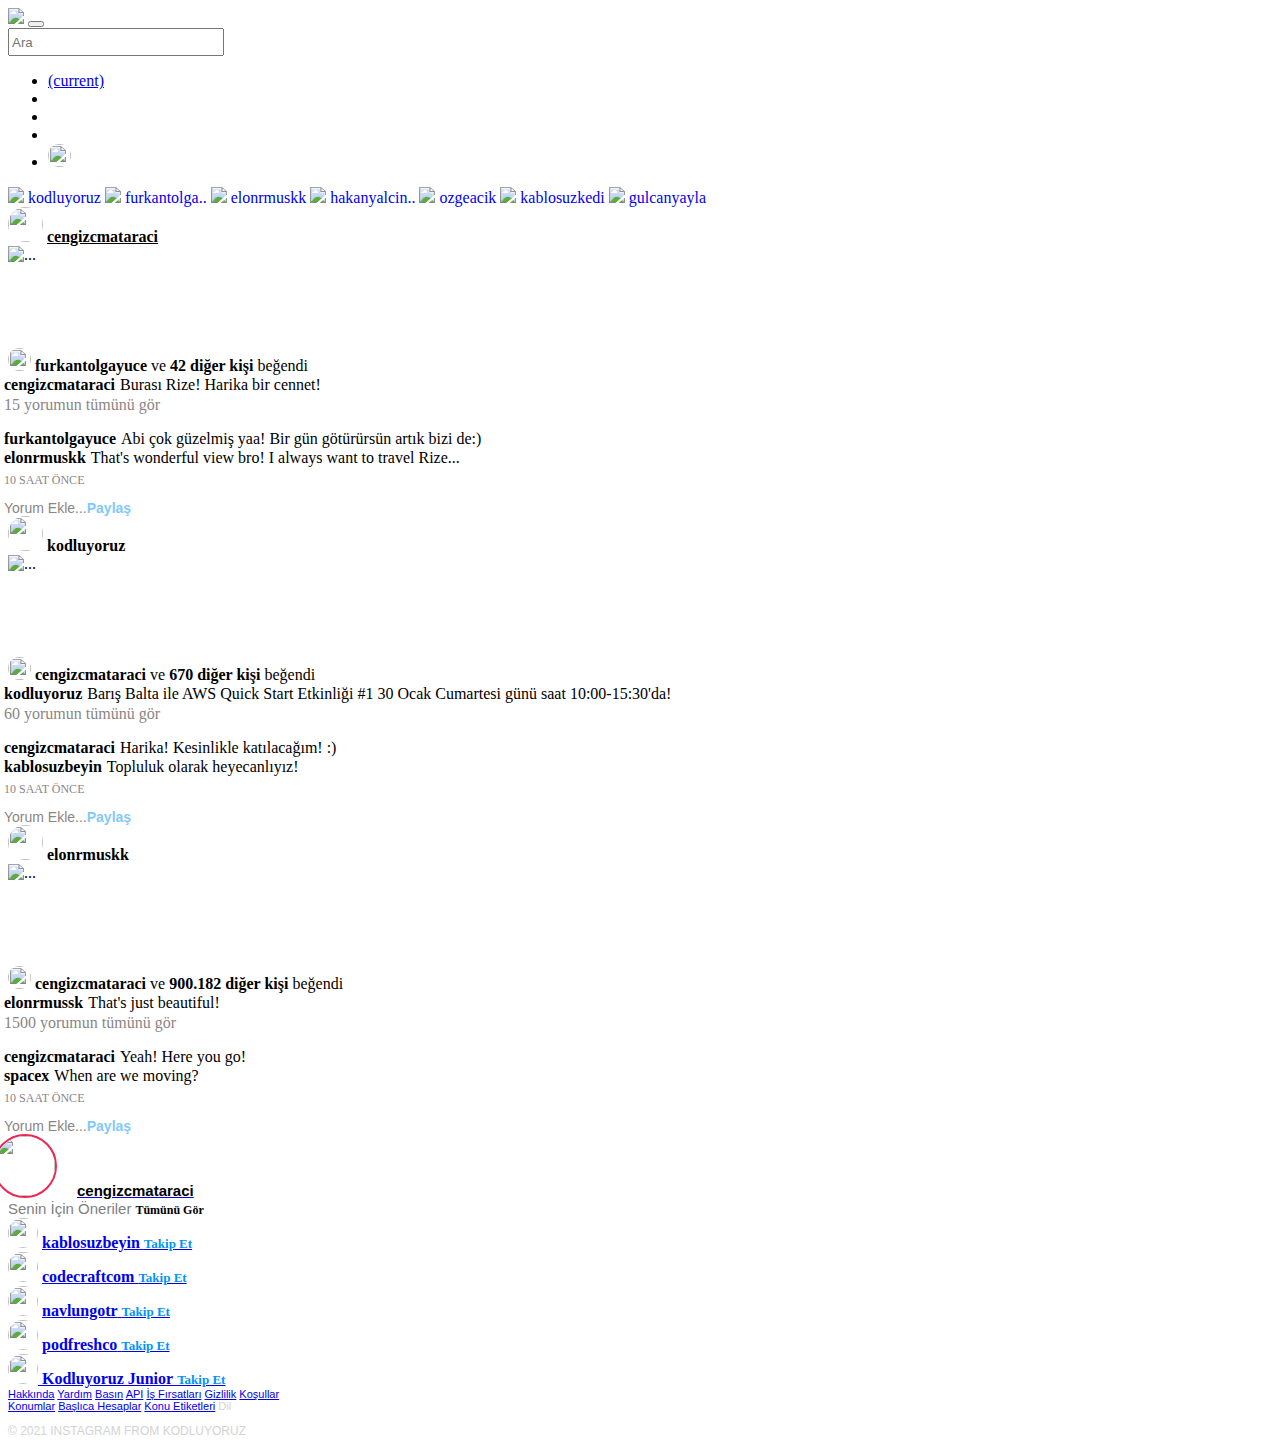
==== instagram/index.html @ 4ad9b588 "main" ====
<!DOCTYPE html>
<html lang="en">
  <head>
    <meta charset="UTF-8" />
    <meta name="viewport" content="width=device-width, initial-scale=1.0" />
    <link
      rel="stylesheet"
      href="https://cdn.jsdelivr.net/npm/bootstrap@4.5.3/dist/css/bootstrap.min.css"
      integrity="sha384-TX8t27EcRE3e/ihU7zmQxVncDAy5uIKz4rEkgIXeMed4M0jlfIDPvg6uqKI2xXr2"
      crossorigin="anonymous"
    />
    <link
      rel="stylesheet"
      href="https://use.fontawesome.com/releases/v5.15.1/css/all.css"
      integrity="sha384-vp86vTRFVJgpjF9jiIGPEEqYqlDwgyBgEF109VFjmqGmIY/Y4HV4d3Gp2irVfcrp"
      crossorigin="anonymous"
    />
    <link rel="stylesheet" href="/instagramclone/css/style.css" />
    <title>Instagram</title>
  </head>
  <body>
    <nav
      class="navbar navbar-expand-sm navbar-light border"
    >
      <div class="logo">
            <a class="navbar-brand" href="#"
              ><img
                src="https://www.instagram.com/static/images/web/mobile_nav_type_logo.png/735145cfe0a4.png"
            /></a>
            <button
              class="navbar-toggler"
              type="button"
              data-toggle="collapse"
              data-target="#navbarSupportedContent"
              aria-controls="navbarSupportedContent"
              aria-expanded="false"
              aria-label="Toggle navigation"
            >
              <span class="navbar-toggler-icon mr-5"></span>
            </button>
          </div>
      <div class="collapse navbar-collapse">
        <form class="form-inline my-2 my-lg-0 ml-5 d-none d-sm-block">
          <input
            class="form-control mr-sm-2 empty"
            type="search"
            placeholder="Ara"
            style="font-family: Arial, FontAwesome; height: 28px; width: 216px"
            aria-label="Search"
          />
        </form>
      </div>
      <div
        class="collapse navbar-collapse"
      >
        <ul class="navbar-nav">
          <li class="nav-item active">
            <a class="nav-link" href="#"
              ><i class="fas fa-home fa-lg mr-2 d-none d-sm-block mt-1"></i>
              <span class="sr-only">(current)</span></a
            >
          </li>
          <li class="nav-item">
            <a class="nav-link" href="#"
              ><i
                class="fab fa-facebook-messenger fa-lg mr-2 mt-1"
                style="color: black"
              ></i
            ></a>
          </li>
          <li class="nav-item">
            <a class="nav-link" href="#"
              ><i class="far fa-compass fa-lg mr-2 mt-1" style="color: black"></i
            ></a>
          </li>
          <li class="nav-item">
            <a class="nav-link" href="#"
              ><i class="far fa-heart fa-lg mr-2 mt-1" style="color: black"></i
            ></a>
          </li>
          <li class="nav-item">
            <a class="nav-link" href="https://www.instagram.com/cengizcmataraci" target="_blank"
              ><img
                src="https://scontent-otp1-1.cdninstagram.com/v/t51.2885-19/s150x150/83792429_185184289374945_1047727451901263872_n.jpg?_nc_ht=scontent-otp1-1.cdninstagram.com&_nc_ohc=oor-Z1FIzvgAX-uXuhs&tp=1&oh=e92baf321c3e2e5ebf9416204da05c82&oe=602E0320"
                class="mb-2"
                style="width: 23px; height: 23px; border-radius: 50%;"
            /></a>
          </li>
        </ul>
      </div>
    </nav>

    <div class="container middlearea">
      <div class="row">
        <div class="col-6">
          <div class="card">
            <div class="card-body">
              <a href="https://www.instagram.com/kodluyoruz" style="text-decoration: none;" target="_blank">
              <img
                src="https://scontent-otp1-1.cdninstagram.com/v/t51.2885-19/s150x150/105971749_581051382486071_1053777149100084988_n.jpg?_nc_ht=scontent-otp1-1.cdninstagram.com&_nc_ohc=VMAJoeqh5IwAX_QH3Nt&tp=1&oh=3bd9dbd2532c87e350dfcfffec74f120&oe=602BAC27"
                class="storyphoto img-fluid mr-3"
              />
              <span class="storytext">kodluyoruz</span>
              </a>
              <a href="https://www.instagram.com/furkantolgayuce" style="text-decoration: none;" target="_blank">
              <img
                src="https://scontent-otp1-1.cdninstagram.com/v/t51.2885-19/s150x150/72779108_713693839133901_6123578952603664384_n.jpg?_nc_ht=scontent-otp1-1.cdninstagram.com&_nc_ohc=XqPxbR5poVwAX-ZBLnj&tp=1&oh=8ced290d281ab30c73ecab574c569f2e&oe=602E8762"
                class="storyphoto img-fluid"
              />
              <span class="storytext">furkantolga..</span>
            </a>
              <a href="https://www.instagram.com/elonrmuskk" style="text-decoration: none;" target="_blank">
              <img
                src="https://scontent-otp1-1.cdninstagram.com/v/t51.2885-19/s150x150/44329317_268583430479565_454483638147350528_n.jpg?_nc_ht=scontent-otp1-1.cdninstagram.com&_nc_ohc=nch-8fZvL_kAX-Vwc1_&tp=1&oh=834a7ad23234699addd8c447d3d754e6&oe=602E6230"
                class="storyphoto img-fluid"
              />
              <span class="storytext">elonrmuskk</span>
            </a>
              <a href="https://www.instagram.com/hakanyalcinkaya" style="text-decoration: none;" target="_blank">
              <img
                src="https://scontent-otp1-1.cdninstagram.com/v/t51.2885-19/s150x150/14032987_493625937508971_230505040_a.jpg?_nc_ht=scontent-otp1-1.cdninstagram.com&_nc_ohc=c5Y_pjOla0AAX99HkoC&tp=1&oh=00f276b589b86e96148f8bd4bc9f9d3d&oe=602DF398"
                class="storyphoto img-fluid"
              />
            <span class="storytext">hakanyalcin..</span>
            </a>
              <a href="https://www.instagram.com/ozgeacik" style="text-decoration: none;" target="_blank">
              <img
                src="https://scontent-otp1-1.cdninstagram.com/v/t51.2885-19/s150x150/119053109_669154464028736_1319092899898353971_n.jpg?_nc_ht=scontent-otp1-1.cdninstagram.com&_nc_ohc=NiXGvR0sHIUAX_K5Au0&tp=1&oh=b2dde859aadfda60ccbacefaf78214b2&oe=602D300C"
                class="storyphoto img-fluid"
              />
            <span class="storytext mr-2">ozgeacik</span>
            </a>
              <a href="https://www.instagram.com/kablosuzkedi" style="text-decoration: none;" target="_blank">
              <img
                src="https://scontent-otp1-1.cdninstagram.com/v/t51.2885-19/891383_1620336344912760_190799662_a.jpg?_nc_ht=scontent-otp1-1.cdninstagram.com&_nc_ohc=wSpwFcLtz80AX-U66oZ&oh=5be739ba968afed2145c0be933c6ffa6&oe=602ECE8C"
                class="storyphoto img-fluid"
              />
            <span class="storytext">kablosuzkedi</span>
            </a>
              <a href="https://www.instagram.com/gulcanyayla" style="text-decoration: none;" target="_blank">
              <img
                src="https://scontent-otp1-1.cdninstagram.com/v/t51.2885-19/s150x150/20066031_478409979176247_1637931957817966592_a.jpg?_nc_ht=scontent-otp1-1.cdninstagram.com&_nc_ohc=qVGZVeaAAyQAX-uPqnT&tp=1&oh=da209b286e6b9af6692a7eaab5db9fe7&oe=602C10BA"
                class="storyphoto img-fluid"
              />
                <span class="storytext">gulcanyayla</span>
            </a>
            </div>
          </div>
          <div class="card">
            <div class="card-header">
              <img
                src="https://scontent-otp1-1.cdninstagram.com/v/t51.2885-19/s150x150/83792429_185184289374945_1047727451901263872_n.jpg?_nc_ht=scontent-otp1-1.cdninstagram.com&_nc_ohc=oor-Z1FIzvgAX-uXuhs&tp=1&oh=e92baf321c3e2e5ebf9416204da05c82&oe=602E0320"
                class="mr-2"
                style="width: 35px; height: 35px; border-radius: 50%"
              />
              <span class="postuserfont"><strong><a href="https://www.instagram.com/cengizcmataraci" target="_blank" style="color: black;">cengizcmataraci</a></strong></span>
              <span class="mt-2"
                ><strong><i class="fas fa-ellipsis-h"></i></strong
              ></span>
            </div>
            <img
              src="https://blog.biletbayi.com/wp-content/uploads/2019/12/rize.jpg"
              class="card-img-top"
              alt="..."
            />
            <ul
              class="list-group list-group-horizontal mt-1"
              style="list-style-type: none;"
            >
              <li class="nav-item">
                <a class="nav-link" href="#"
                  ><i
                    class="far fa-heart fa-lg"
                    style="color: black; position: relative; font-size: 23px"
                  ></i
                ></a>
              </li>
              <li class="nav-item">
                <a class="nav-link" href="#"
                  ><i
                    class="far fa-comment fa-lg"
                    style="
                      color: black;
                      position: relative;
                      font-size: 23px;
                      margin-left: -11px;
                    "
                  ></i
                ></a>
              </li>
              <li class="nav-item">
                <a class="nav-link" href="#"
                  ><i
                    class="far fa-paper-plane fa-lg"
                    style="
                      color: black;
                      position: relative;
                      font-size: 23px;
                      margin-left: -11px;
                    "
                  ></i
                ></a>
              </li>
              <span class="">
                <li class="nav-item ml-4">
                  <a class="nav-link ml-2" href="#"
                    ><i
                      class="far fa-bookmark fa-lg"
                      style="color: black; position: relative; font-size: 23px"
                    ></i
                  ></a>
                </li>
              </span>
            </ul>
            <span>
              <img
                src="https://scontent-otp1-1.cdninstagram.com/v/t51.2885-19/s150x150/72779108_713693839133901_6123578952603664384_n.jpg?_nc_ht=scontent-otp1-1.cdninstagram.com&_nc_ohc=XqPxbR5poVwAX-ZBLnj&tp=1&oh=8ced290d281ab30c73ecab574c569f2e&oe=602E8762"
                class="mb-1 ml-3"
                style="width: 23px; height: 23px; border-radius: 50%"
              />
              <span class="postuserfont"
                ><strong>furkantolgayuce</strong> ve
                <strong>42 diğer kişi</strong> beğendi</span
              >
            </span>
            <div class="card-body" style="margin-top: -15px">
              <p class="card-text postuserfont">
                <strong style="margin-left: -4px; margin-right: 5px"
                  >cengizcmataraci</strong
                >Burası Rize! Harika bir cennet!
              </p>
              <a href="#" style="text-decoration: none"
                ><p
                  class="card-text postuserfont"
                  style="
                    margin-left: -4px;
                    margin-top: -14px;
                    color: rgb(139, 133, 133);
                  "
                >
                  15 yorumun tümünü gör
                </p></a
              >
              <p class="card-text postuserfont">
                <strong style="margin-left: -4px; margin-right: 5px"
                  >furkantolgayuce</strong
                >Abi çok güzelmiş yaa! Bir gün götürürsün artık bizi de:)
              </p>
              <p class="card-text postuserfont" style="margin-top: -15px">
                <strong style="margin-left: -4px; margin-right: 5px"
                  >elonrmuskk</strong
                >That's wonderful view bro! I always want to travel Rize...
              </p>
              <p
                class="card-text"
                style="
                  margin-top: -10px;
                  margin-left: -4px;
                  font-size: 12px;
                  color: rgb(139, 133, 133);
                "
              >
                10 SAAT ÖNCE
              </p>
            </div>
            <div
              class="card-footer"
              style="
                color: rgb(139, 133, 133);
                font-family: -apple-system, BlinkMacSystemFont, 'Segoe UI',
                  Roboto, Oxygen, Ubuntu, Cantarell, 'Open Sans',
                  'Helvetica Neue', sans-serif;
                font-size: 14px;
              "
            >
              <span style="margin-left: -4px">Yorum Ekle...</span
              ><span class="" style="color: #0095f6; opacity: 50%"
                ><strong>Paylaş</strong></span
              >
            </div>
          </div>
          <div class="card">
            <div class="card-header">
              <img
                src="https://scontent-otp1-1.cdninstagram.com/v/t51.2885-19/s150x150/105971749_581051382486071_1053777149100084988_n.jpg?_nc_ht=scontent-otp1-1.cdninstagram.com&_nc_ohc=VMAJoeqh5IwAX_QH3Nt&tp=1&oh=3bd9dbd2532c87e350dfcfffec74f120&oe=602BAC27"
                class="mr-2"
                style="width: 35px; height: 35px; border-radius: 50%"
              />
              <span class="postuserfont"><strong>kodluyoruz</strong></span>
              <span class="mt-2"
                ><strong><i class="fas fa-ellipsis-h"></i></strong
              ></span>
            </div>
            <img
              src="https://pbs.twimg.com/media/Erx2B2bXAAEy7gO.jpg"
              class="card-img-top"
              alt="..."
            />
            <ul
              class="list-group list-group-horizontal mt-1"
              style="list-style-type: none;"
            >
              <li class="nav-item">
                <a class="nav-link" href="#"
                  ><i
                    class="far fa-heart fa-lg"
                    style="color: black; position: relative; font-size: 23px"
                  ></i
                ></a>
              </li>
              <li class="nav-item">
                <a class="nav-link" href="#"
                  ><i
                    class="far fa-comment fa-lg"
                    style="
                      color: black;
                      position: relative;
                      font-size: 23px;
                      margin-left: -11px;
                    "
                  ></i
                ></a>
              </li>
              <li class="nav-item">
                <a class="nav-link" href="#"
                  ><i
                    class="far fa-paper-plane fa-lg"
                    style="
                      color: black;
                      position: relative;
                      font-size: 23px;
                      margin-left: -11px;
                    "
                  ></i
                ></a>
              </li>
              <span class="">
                <li class="nav-item ml-4">
                  <a class="nav-link ml-2" href="#"
                    ><i
                      class="far fa-bookmark fa-lg"
                      style="color: black; position: relative; font-size: 23px"
                    ></i
                  ></a>
                </li>
              </span>
            </ul>
            <span>
              <img
                src="https://scontent-otp1-1.cdninstagram.com/v/t51.2885-19/s150x150/83792429_185184289374945_1047727451901263872_n.jpg?_nc_ht=scontent-otp1-1.cdninstagram.com&_nc_ohc=oor-Z1FIzvgAX-uXuhs&tp=1&oh=e92baf321c3e2e5ebf9416204da05c82&oe=602E0320"
                class="mb-1 ml-3"
                style="width: 23px; height: 23px; border-radius: 50%"
              />
              <span class="postuserfont"
                ><strong>cengizcmataraci</strong> ve
                <strong>670 diğer kişi</strong> beğendi</span
              >
            </span>
            <div class="card-body" style="margin-top: -15px">
              <p class="card-text postuserfont">
                <strong style="margin-left: -4px; margin-right: 5px"
                  >kodluyoruz</strong
                >Barış Balta ile AWS Quick Start Etkinliği #1 30 Ocak Cumartesi günü saat 10:00-15:30'da!
              </p>
              <a href="#" style="text-decoration: none"
                ><p
                  class="card-text postuserfont"
                  style="
                    margin-left: -4px;
                    margin-top: -14px;
                    color: rgb(139, 133, 133);
                  "
                >
                  60 yorumun tümünü gör
                </p></a
              >
              <p class="card-text postuserfont">
                <strong style="margin-left: -4px; margin-right: 5px"
                  >cengizcmataraci</strong
                >Harika! Kesinlikle katılacağım! :)
              </p>
              <p class="card-text postuserfont" style="margin-top: -15px">
                <strong style="margin-left: -4px; margin-right: 5px"
                  >kablosuzbeyin</strong
                >Topluluk olarak heyecanlıyız!
              </p>
              <p
                class="card-text"
                style="
                  margin-top: -10px;
                  margin-left: -4px;
                  font-size: 12px;
                  color: rgb(139, 133, 133);
                "
              >
                10 SAAT ÖNCE
              </p>
            </div>
            <div
              class="card-footer"
              style="
                color: rgb(139, 133, 133);
                font-family: -apple-system, BlinkMacSystemFont, 'Segoe UI',
                  Roboto, Oxygen, Ubuntu, Cantarell, 'Open Sans',
                  'Helvetica Neue', sans-serif;
                font-size: 14px;
              "
            >
              <span style="margin-left: -4px">Yorum Ekle...</span
              ><span class="" style="color: #0095f6; opacity: 50%"
                ><strong>Paylaş</strong></span
              >
            </div>
          </div>
          <div class="card mb-3">
            <div class="card-header">
              <img
                src="https://scontent-otp1-1.cdninstagram.com/v/t51.2885-19/s150x150/44329317_268583430479565_454483638147350528_n.jpg?_nc_ht=scontent-otp1-1.cdninstagram.com&_nc_ohc=nch-8fZvL_kAX-Vwc1_&tp=1&oh=834a7ad23234699addd8c447d3d754e6&oe=602E6230"
                class="mr-2"
                style="width: 35px; height: 35px; border-radius: 50%"
              />
              <span class="postuserfont"><strong>elonrmuskk</strong></span>
              <span class="mt-2"
                ><strong><i class="fas fa-ellipsis-h"></i></strong
              ></span>
            </div>
            <img
              src="https://i.insider.com/5f1b201a5af6cc7e1b741330?width=1136&format=jpeg"
              class="card-img-top"
              alt="..."
            />
            <ul
              class="list-group list-group-horizontal mt-1"
              style="list-style-type: none; border: 0"
            >
              <li class="nav-item">
                <a class="nav-link" href="#"
                  ><i
                    class="far fa-heart fa-lg"
                    style="color: black; position: relative; font-size: 23px"
                  ></i
                ></a>
              </li>
              <li class="nav-item">
                <a class="nav-link" href="#"
                  ><i
                    class="far fa-comment fa-lg"
                    style="
                      color: black;
                      position: relative;
                      font-size: 23px;
                      margin-left: -11px;
                    "
                  ></i
                ></a>
              </li>
              <li class="nav-item">
                <a class="nav-link" href="#"
                  ><i
                    class="far fa-paper-plane fa-lg"
                    style="
                      color: black;
                      position: relative;
                      font-size: 23px;
                      margin-left: -11px;
                    "
                  ></i
                ></a>
              </li>
              <span class="">
                <li class="nav-item ml-4">
                  <a class="nav-link ml-2" href="#"
                    ><i
                      class="far fa-bookmark fa-lg"
                      style="color: black; position: relative; font-size: 23px"
                    ></i
                  ></a>
                </li>
              </span>
            </ul>
            <span>
              <img
                src="https://scontent-otp1-1.cdninstagram.com/v/t51.2885-19/s150x150/83792429_185184289374945_1047727451901263872_n.jpg?_nc_ht=scontent-otp1-1.cdninstagram.com&_nc_ohc=oor-Z1FIzvgAX-uXuhs&tp=1&oh=e92baf321c3e2e5ebf9416204da05c82&oe=602E0320"
                class="mb-1 ml-3"
                style="width: 23px; height: 23px; border-radius: 50%"
              />
              <span class="postuserfont"
                ><strong>cengizcmataraci</strong> ve
                <strong>900.182 diğer kişi</strong> beğendi</span
              >
            </span>
            <div class="card-body" style="margin-top: -15px">
              <p class="card-text postuserfont">
                <strong style="margin-left: -4px; margin-right: 5px"
                  >elonrmussk</strong
                >That's just beautiful!
              </p>
              <a href="#" style="text-decoration: none"
                ><p
                  class="card-text postuserfont"
                  style="
                    margin-left: -4px;
                    margin-top: -14px;
                    color: rgb(139, 133, 133);
                  "
                >
                  1500 yorumun tümünü gör
                </p></a
              >
              <p class="card-text postuserfont">
                <strong style="margin-left: -4px; margin-right: 5px"
                  >cengizcmataraci</strong
                >Yeah! Here you go!
              </p>
              <p class="card-text postuserfont" style="margin-top: -15px">
                <strong style="margin-left: -4px; margin-right: 5px"
                  >spacex</strong
                >When are we moving?
              </p>
              <p
                class="card-text"
                style="
                  margin-top: -10px;
                  margin-left: -4px;
                  font-size: 12px;
                  color: rgb(139, 133, 133);
                "
              >
                10 SAAT ÖNCE
              </p>
            </div>
            <div
              class="card-footer"
              style="
                color: rgb(139, 133, 133);
                font-family: -apple-system, BlinkMacSystemFont, 'Segoe UI',
                  Roboto, Oxygen, Ubuntu, Cantarell, 'Open Sans',
                  'Helvetica Neue', sans-serif;
                font-size: 14px;
              "
            >
              <span style="margin-left: -4px">Yorum Ekle...</span
              ><span class="" style="color: #0095f6; opacity: 50%"
                ><strong>Paylaş</strong></span
              >
            </div>
          </div>
        </div>
        <div class="col-3">
          <div
            class="card col-xs-12 rightpanel"
            id="sticky-sidebar"
            style="width: 18rem"
          >
            <div class="card-body d-flex" >
              <div>
                <a class="nav-link" href="#"
                  >
                  <span>
                  <img
                    src="https://scontent-otp1-1.cdninstagram.com/v/t51.2885-19/s150x150/83792429_185184289374945_1047727451901263872_n.jpg?_nc_ht=scontent-otp1-1.cdninstagram.com&_nc_ohc=oor-Z1FIzvgAX-uXuhs&tp=1&oh=e92baf321c3e2e5ebf9416204da05c82&oe=602E0320"
                    class=""
                    style="
                      width: 60px;
                      height: 60px;
                      border-radius: 50%;
                      border: 2px solid rgb(238, 39, 82);
                      margin-left: -15px;
                    "
                  /><span
                    class=""
                    style="
                      font-family: -apple-system, BlinkMacSystemFont, 'Segoe UI',
                        Roboto, Oxygen, Ubuntu, Cantarell, 'Open Sans',
                        'Helvetica Neue', sans-serif;
                      font-size: 15px;
                      color: black;
                      margin-left: 20px;
                    "
                    ><strong>cengizcmataraci</strong>
                    </span>
                  </span>
                </a>
                <div class="mt-2">
                  <span
                    class="mt-5"
                    style="
                      font-family: 'Segoe UI', Tahoma, Geneva, Verdana,
                        sans-serif;
                      font-size: 15px;
                      color: gray;
                    "
                    >Senin İçin Öneriler</span
                  >
                  <span
                    class="postuserfont mt-1"
                    style="font-size: 12px"
                    ><strong>Tümünü Gör</strong></span
                  >
                </div>
                <div class="mt-2 ml-2">
                  <div>
                    <span
                      ><img
                        src="https://scontent-otp1-1.cdninstagram.com/v/t51.2885-19/s150x150/136764073_2862337494054607_1355990075667286005_n.jpg?_nc_ht=scontent-otp1-1.cdninstagram.com&_nc_ohc=3MHMOXdKP6cAX-WCyqg&tp=1&oh=ac33152da872b66e414b29d07b6c35ff&oe=602ED931"
                        style="width: 30px; height: 30px; border-radius: 50%"
                      />
                    </span>
                    <a href="https://www.instagram.com/kablosuzbeyin" target="_blank">
                    <span class="postuserfont ml-2 mt-1"
                      ><strong>kablosuzbeyin</strong></span
                    >
                    <span
                      class="postuserfont"
                      style="font-size: 13px; color: #0095f6; margin-top: 5px"
                      ><strong>Takip Et</strong></span
                    >
                    </a>
                  </div>
                  <div class="mt-3">
                    <span
                      ><img
                        src="https://scontent-otp1-1.cdninstagram.com/v/t51.2885-19/s150x150/135278730_818218959037021_4706682874061565439_n.jpg?_nc_ht=scontent-otp1-1.cdninstagram.com&_nc_ohc=ZcMoHQ8jKZgAX88HPLQ&tp=1&oh=2023068e1dfea5cccffd10bffecca9c4&oe=602F5808"
                        style="width: 30px; height: 30px; border-radius: 50%"
                      />
                    </span>
                    <a href="https://www.instagram.com/codecraftcom" target="_blank">
                    <span class="postuserfont ml-2 mt-1"
                      ><strong>codecraftcom </strong></span
                    >
                    <span
                      class="postuserfont"
                      style="font-size: 13px; color: #0095f6; margin-top: 5px"
                      ><strong>Takip Et</strong></span
                    >
                    </a>
                  </div>
                  <div class="mt-3">
                    <span
                      ><img
                        src="https://scontent-otp1-1.cdninstagram.com/v/t51.2885-19/s150x150/31495253_240585426490915_5836624022825074688_n.jpg?_nc_ht=scontent-otp1-1.cdninstagram.com&_nc_ohc=cPDm1HkyR00AX853Kwb&tp=1&oh=c8165bf46f38be25d28883123c419772&oe=602D147C"
                        style="width: 30px; height: 30px; border-radius: 50%"
                      />
                    </span>
                    <a href="https://www.instagram.com/navlungotr" target="_blank">
                    <span class="postuserfont ml-2 mt-1"
                      ><strong>navlungotr</strong></span
                    >
                    <span
                      class="postuserfont"
                      style="font-size: 13px; color: #0095f6; margin-top: 5px"
                      ><strong>Takip Et</strong></span
                    >
                    </a>
                  </div>
                  <div class="mt-3">
                    <span
                      ><img
                        src="https://scontent-otp1-1.cdninstagram.com/v/t51.2885-19/s150x150/94766381_265471701511060_6041416400029876224_n.jpg?_nc_ht=scontent-otp1-1.cdninstagram.com&_nc_ohc=mQMQvy2AF8QAX887wrH&tp=1&oh=4670ba101eddc6e0f54b15f53b432ff5&oe=602F5C23"
                        style="width: 30px; height: 30px; border-radius: 50%"
                      />
                    </span>
                    <a href="https://www.instagram.com/podfreshco" target="_blank">
                    <span class="postuserfont ml-2 mt-1"
                      ><strong>podfreshco</strong></span
                    >
                    <span
                      class="postuserfont"
                      style="font-size: 13px; color: #0095f6; margin-top: 5px"
                      ><strong>Takip Et</strong></span
                    >
                  </div>
                  <div class="mt-3">
                    <span
                      ><img
                        src="https://scontent-otp1-1.cdninstagram.com/v/t51.2885-19/s150x150/121780232_471629500408445_1284251206825421967_n.jpg?_nc_ht=scontent-otp1-1.cdninstagram.com&_nc_ohc=pF5Lhq2mP3gAX_M_HUg&tp=1&oh=84447ff663f0e15901cf8b446bb9fa18&oe=602DD5CA"
                        style="width: 30px; height: 30px; border-radius: 50%"
                      />
                    </span>
                    <a href="https://www.instagram.com/kodluyoruz_junior" target="_blank">
                    <span class="postuserfont ml-2 mt-1"
                      ><strong>Kodluyoruz Junior</strong></span
                    >
                    <span
                      class="postuserfont"
                      style="font-size: 13px; color: #0095f6; margin-top: 5px"
                      ><strong>Takip Et</strong></span
                    >
                    </a>
                  </div>
                </div>
                <div class="ml-2 mt-2" style="color: lightgray; font-size: 11px; font-family: -apple-system, BlinkMacSystemFont, 'Segoe UI', Roboto, Oxygen, Ubuntu, Cantarell, 'Open Sans', 'Helvetica Neue', sans-serif;">
                  <span><a href="https://about.instagram.com/" target="_blank" class="rightpanellinks">Hakkında</a> <a href="https://help.instagram.com/" target="_blank" class="rightpanellinks">Yardım</a> <a href="https://about.instagram.com/blog/" class="rightpanellinks">Basın</a> <a href="https://www.instagram.com/developer/" class="rightpanellinks">API</a> <a href="https://www.instagram.com/about/jobs/" class="rightpanellinks">İş Fırsatları</a> <a href="https://www.instagram.com/legal/privacy/" class="rightpanellinks">Gizlilik</a></span>
                    <span><a href="https://www.instagram.com/legal/terms/" class="rightpanellinks">Koşullar</a> <a href="https://www.instagram.com/explore/locations/" class="rightpanellinks">Konumlar</a> <a href="https://www.instagram.com/directory/profiles/" class="rightpanellinks">Başlıca Hesaplar</a> <a href="https://www.instagram.com/directory/hashtags/" class="rightpanellinks">Konu Etiketleri</a> Dil</span>
                    <p></p>
                  <p style="font-size: 12px;">© 2021 INSTAGRAM FROM KODLUYORUZ</p>
                </div>
              </div>
            </div>
          </div>
        </div>
      </div>
    </div>
  </body>
</html>
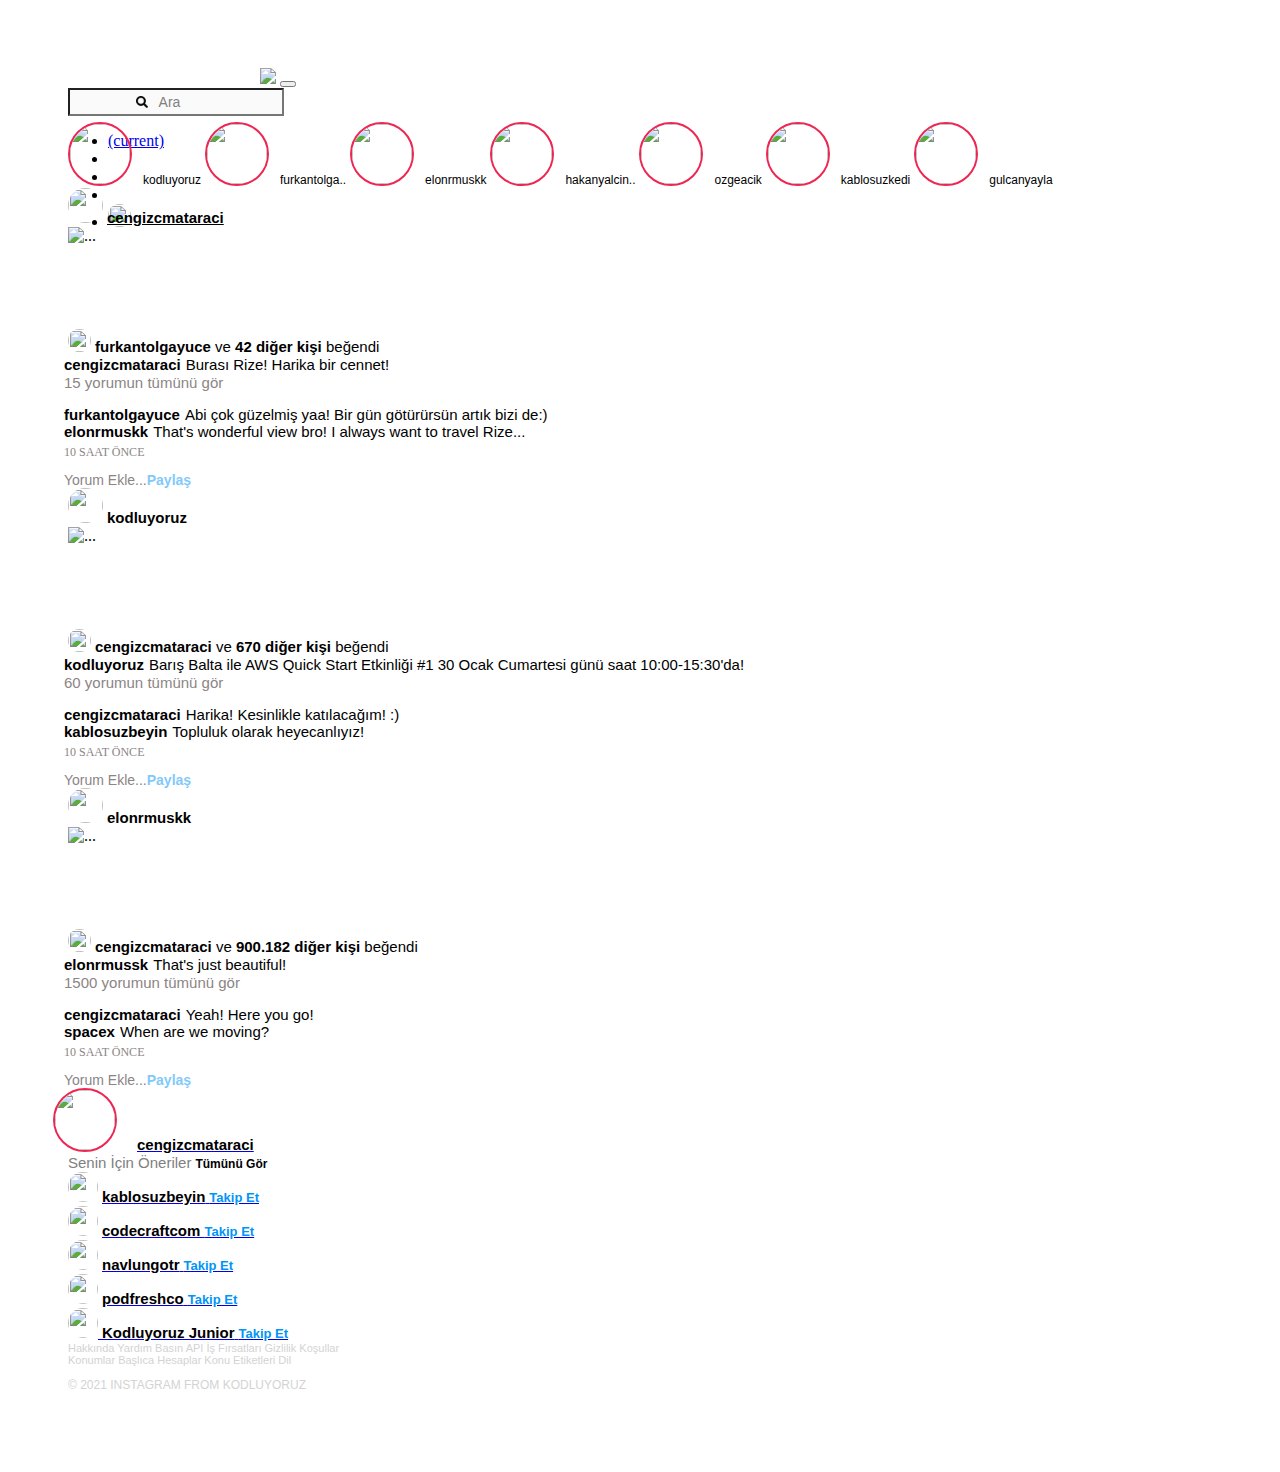
==== commit b4367919: "main" ====
--- a/instagram/index.html
+++ b/instagram/index.html
@@ -15,37 +15,27 @@
       integrity="sha384-vp86vTRFVJgpjF9jiIGPEEqYqlDwgyBgEF109VFjmqGmIY/Y4HV4d3Gp2irVfcrp"
       crossorigin="anonymous"
     />
-    <link rel="stylesheet" href="/instagramclone/css/style.css" />
+    <link rel="stylesheet" href="css/style.css" />
     <title>Instagram</title>
   </head>
-  <body>
-    <nav
-      class="navbar navbar-expand-sm navbar-light border"
-    >
-      <div class="logo">
+  <body style="padding: 60px;">
+    <nav class="navbar fixed-top navbar-expand-sm navbar-light border" style="height: 54px; background-color: white;">
+      <div class="logo" style="margin-left: 192px;">
             <a class="navbar-brand" href="#"
               ><img
                 src="https://www.instagram.com/static/images/web/mobile_nav_type_logo.png/735145cfe0a4.png"
             /></a>
-            <button
-              class="navbar-toggler"
-              type="button"
-              data-toggle="collapse"
-              data-target="#navbarSupportedContent"
-              aria-controls="navbarSupportedContent"
-              aria-expanded="false"
-              aria-label="Toggle navigation"
-            >
-              <span class="navbar-toggler-icon mr-5"></span>
+            <button class="navbar-toggler" type="button" data-toggle="collapse" data-target="#navbarSupportedContent" aria-controls="navbarSupportedContent" aria-expanded="false" aria-label="Toggle navigation">
+            
             </button>
-          </div>
+      </div>
       <div class="collapse navbar-collapse">
         <form class="form-inline my-2 my-lg-0 ml-5 d-none d-sm-block">
           <input
-            class="form-control mr-sm-2 empty"
+            class="form-control mr-sm-2 empty d-flex ml-5"
             type="search"
             placeholder="Ara"
-            style="font-family: Arial, FontAwesome; height: 28px; width: 216px"
+            style="font-family: Arial, FontAwesome; height: 28px; width: 216px;"
             aria-label="Search"
           />
         </form>
--- a/instagram/css/style.css
+++ b/instagram/css/style.css
@@ -0,0 +1,49 @@
+::placeholder{
+  background-image: url("../search-solid.png");
+  background-repeat: no-repeat;
+  text-align: center;
+  font-size: 14px;
+  color: gray;
+  background-position: 35%;
+  background-size: 6%;
+}
+
+
+input.empty {
+    font-family: FontAwesome;
+    font-style: normal;
+    font-weight: normal;
+    text-decoration: inherit;
+    background-color: #FAFAFA;
+}
+
+.postuserfont {
+  font-family:-apple-system, BlinkMacSystemFont, 'Segoe UI', Roboto, Oxygen, Ubuntu, Cantarell, 'Open Sans', 'Helvetica Neue', sans-serif;
+  font-size: 15px;
+  color: black;
+}
+
+
+.storyphoto {
+  width: 60px;
+  height: 60px;
+  border-radius: 50%;
+  border: 2px solid rgb(238, 39, 82);
+  margin-right: 7px;
+}
+
+.storytext {
+  font-family: -apple-system, BlinkMacSystemFont, 'Segoe UI', Roboto, Oxygen, Ubuntu, Cantarell, 'Open Sans', 'Helvetica Neue', sans-serif;
+  font-size: 12px;
+  color: black;
+}
+
+.rightpanellinks {
+  text-decoration: none;
+  color: lightgrey;
+}
+
+.rightpanellinks:hover {
+  text-decoration: none;
+  color: lightgrey;
+}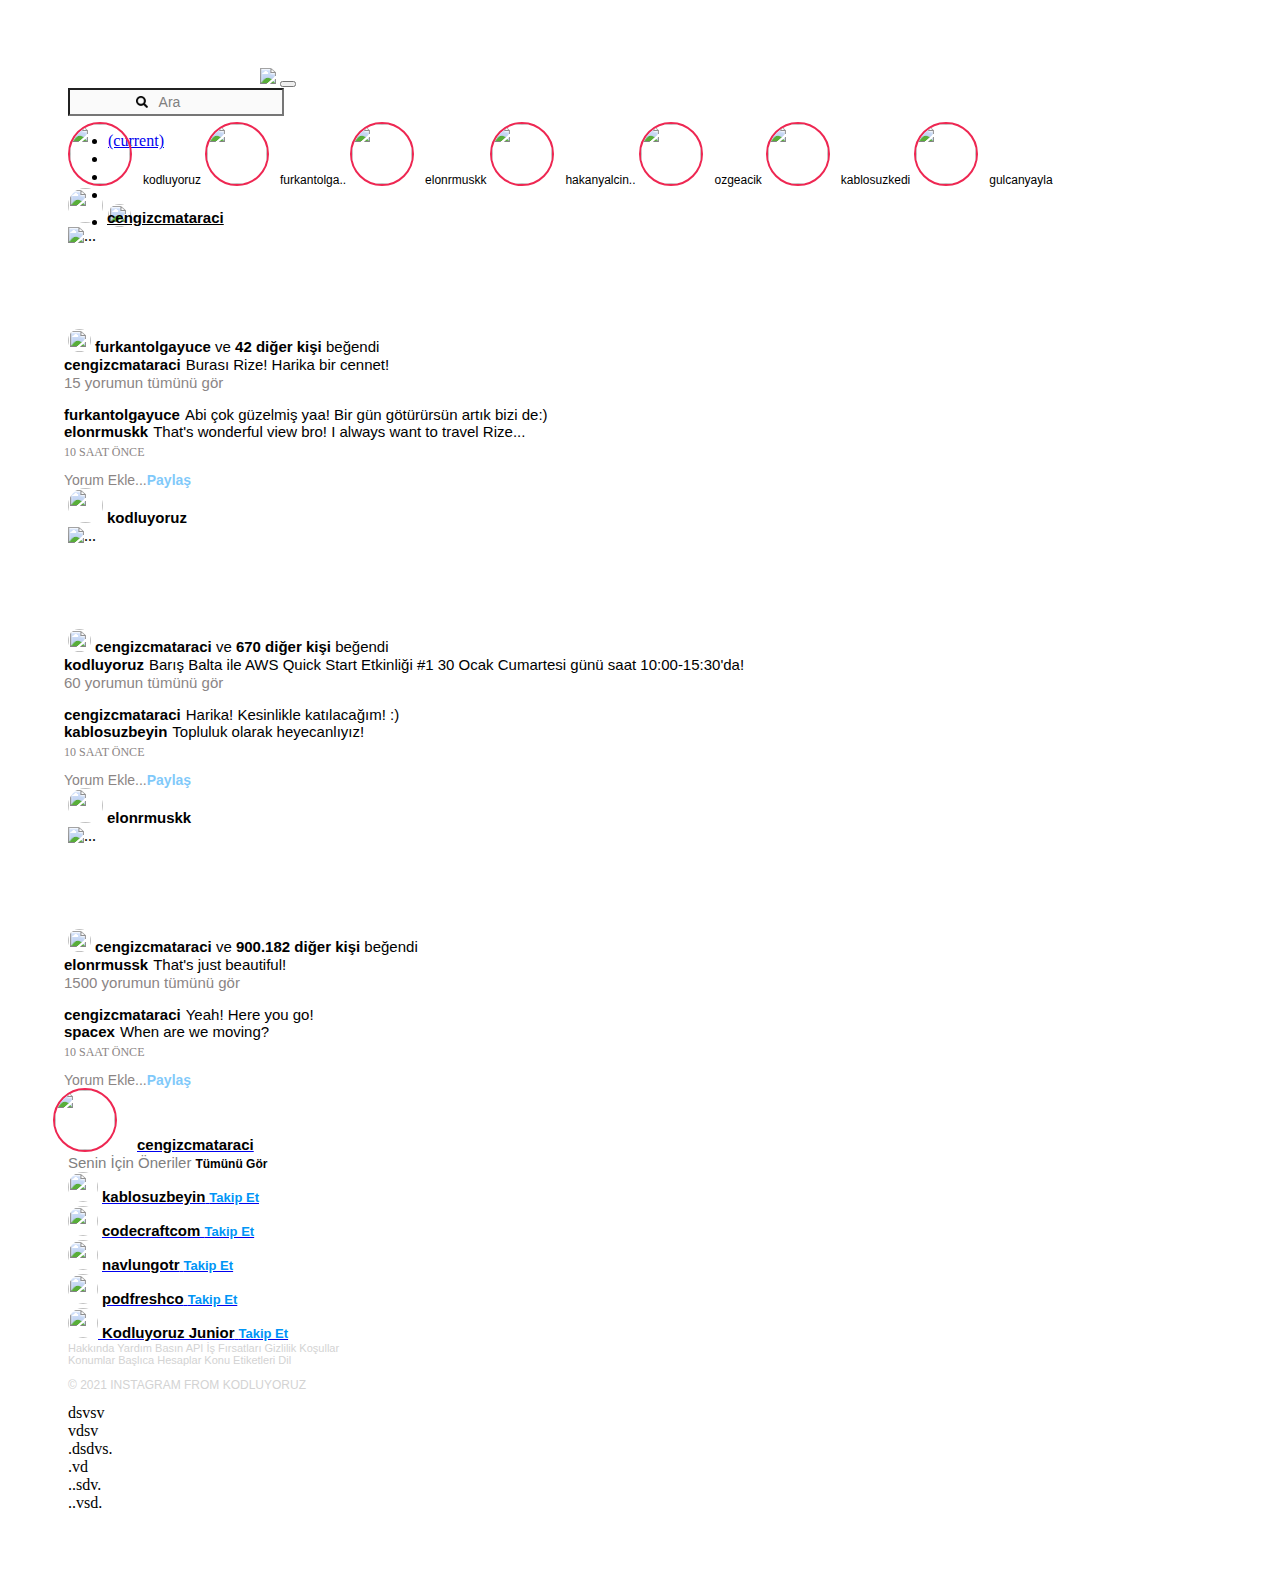
==== commit 6e6f26fe: "main" ====
--- a/instagram/index.html
+++ b/instagram/index.html
@@ -19,20 +19,20 @@
     <title>Instagram</title>
   </head>
   <body style="padding: 60px;">
-    <nav class="navbar fixed-top navbar-expand-sm navbar-light border" style="height: 54px; background-color: white;">
-      <div class="logo" style="margin-left: 192px;">
+    <nav class="navbar fixed-top navbar-expand-sm navbar-light border d-flex" style="height: 54px; background-color: white;">
+      <div class="logo p-2" style="margin-left: 192px;">
             <a class="navbar-brand" href="#"
-              ><img
+              ><img class=""
                 src="https://www.instagram.com/static/images/web/mobile_nav_type_logo.png/735145cfe0a4.png"
             /></a>
             <button class="navbar-toggler" type="button" data-toggle="collapse" data-target="#navbarSupportedContent" aria-controls="navbarSupportedContent" aria-expanded="false" aria-label="Toggle navigation">
             
             </button>
       </div>
-      <div class="collapse navbar-collapse">
+      <div class="collapse navbar-collapse p-2 mx-auto">
         <form class="form-inline my-2 my-lg-0 ml-5 d-none d-sm-block">
-          <input
-            class="form-control mr-sm-2 empty d-flex ml-5"
+          <input 
+            class="form-control mr-sm-2 empty ml-5"
             type="search"
             placeholder="Ara"
             style="font-family: Arial, FontAwesome; height: 28px; width: 216px;"
@@ -41,7 +41,7 @@
         </form>
       </div>
       <div
-        class="collapse navbar-collapse"
+        class="collapse navbar-collapse ml-5 mt-2 d-sm-none d-md-block p-2"
       >
         <ul class="navbar-nav">
           <li class="nav-item active">
@@ -542,7 +542,7 @@
             id="sticky-sidebar"
             style="width: 18rem"
           >
-            <div class="card-body d-flex" >
+            <div class="card-body d-flex">
               <div>
                 <a class="nav-link" href="#"
                   >
@@ -693,3 +693,9 @@
     </div>
   </body>
 </html>
+<div class="d-flex justify-content-start">dsvsv</div>
+<div class="d-flex justify-content-end">vdsv</div>
+<div class="d-flex justify-content-center">.dsdvs.</div>
+<div class="d-flex justify-content-between">.vd</div>
+<div class="d-flex justify-content-around">..sdv.</div>
+<div class="d-flex justify-content-evenly">..vsd.</div>